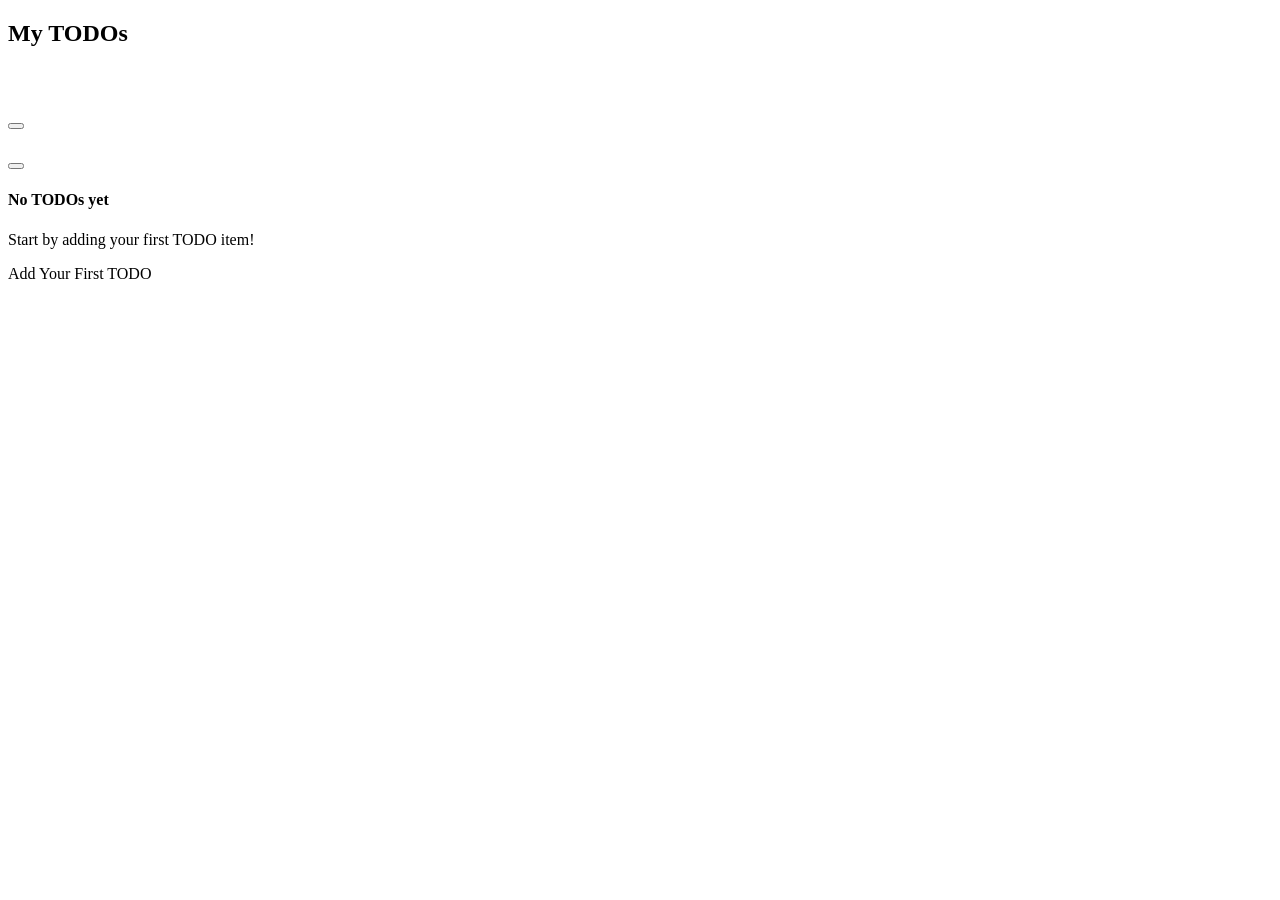
==== src/main/resources/templates/index.html @ a3a2a56b "Move created date to bottom-left corner of todo cards" ====
<!DOCTYPE html>
<html lang="en" xmlns:th="http://www.thymeleaf.org" th:replace="~{layout :: layout('TODO List', ~{::content})}">
<head>
    <title>TODO List</title>
</head>
<body>
    <div th:fragment="content">
            <div class="container my-5">
                <div class="row">
                    <div class="col-12">
                        <div class="d-flex justify-content-between align-items-center mb-4">
                            <h2 class="mb-0">My TODOs</h2>
                            <a th:href="@{/todo/new}" class="btn btn-primary rounded-circle" style="width: 45px; height: 45px; display: flex; align-items: center; justify-content: center;">
                                <i class="bi bi-plus fs-4"></i>
                            </a>
                        </div>
                        
                        <div class="row todo-grid" th:if="${!todos.isEmpty()}">
                            <div class="col-lg-6 col-md-12 mb-3" th:each="todo : ${todos}">
                                <div class="todo-card" th:classappend="${todo.completed ? 'completed' : ''}">
                                    <div class="todo-checkbox">
                                        <form th:action="@{/todo/{id}/toggle(id=${todo.id})}" method="post">
                                            <button type="submit" class="checkbox-button">
                                                <i class="bi" th:class="${todo.completed ? 'bi-check-square-fill' : 'bi-square'}"></i>
                                            </button>
                                        </form>
                                    </div>
                                    <div class="todo-content">
                                        <h5 class="todo-title" th:text="${todo.title}"></h5>
                                        <p class="todo-description" th:text="${todo.description != null && !todo.description.isEmpty() ? todo.description : ''}"></p>
                                    </div>
                                    <div class="todo-date-wrapper">
                                        <small class="todo-date" th:text="${#temporals.format(todo.createdAt, 'yyyy/MM/dd')}"></small>
                                    </div>
                                    <div class="todo-actions">
                                        <a th:href="@{/todo/{id}/edit(id=${todo.id})}" class="btn btn-sm btn-link text-primary p-1">
                                            <i class="bi bi-pencil"></i>
                                        </a>
                                        <form th:action="@{/todo/{id}/delete(id=${todo.id})}" method="post" class="d-inline">
                                            <button type="submit" class="btn btn-sm btn-link text-danger p-1" 
                                                    onclick="return confirm('Are you sure you want to delete this TODO?')">
                                                <i class="bi bi-trash"></i>
                                            </button>
                                        </form>
                                    </div>
                                </div>
                            </div>
                        </div>
                        
                        <div th:if="${todos.isEmpty()}" class="text-center py-5">
                            <div class="card shadow-sm">
                                <div class="card-body py-5">
                                    <i class="bi bi-inbox display-1 text-muted"></i>
                                    <h4 class="mt-3 text-muted">No TODOs yet</h4>
                                    <p class="text-muted">Start by adding your first TODO item!</p>
                                    <a th:href="@{/todo/new}" class="btn btn-primary btn-lg mt-3">
                                        <i class="bi bi-plus-circle"></i> Add Your First TODO
                                    </a>
                                </div>
                            </div>
                        </div>
                    </div>
                </div>
            </div>
        </div>
    </div>
</body>
</html>
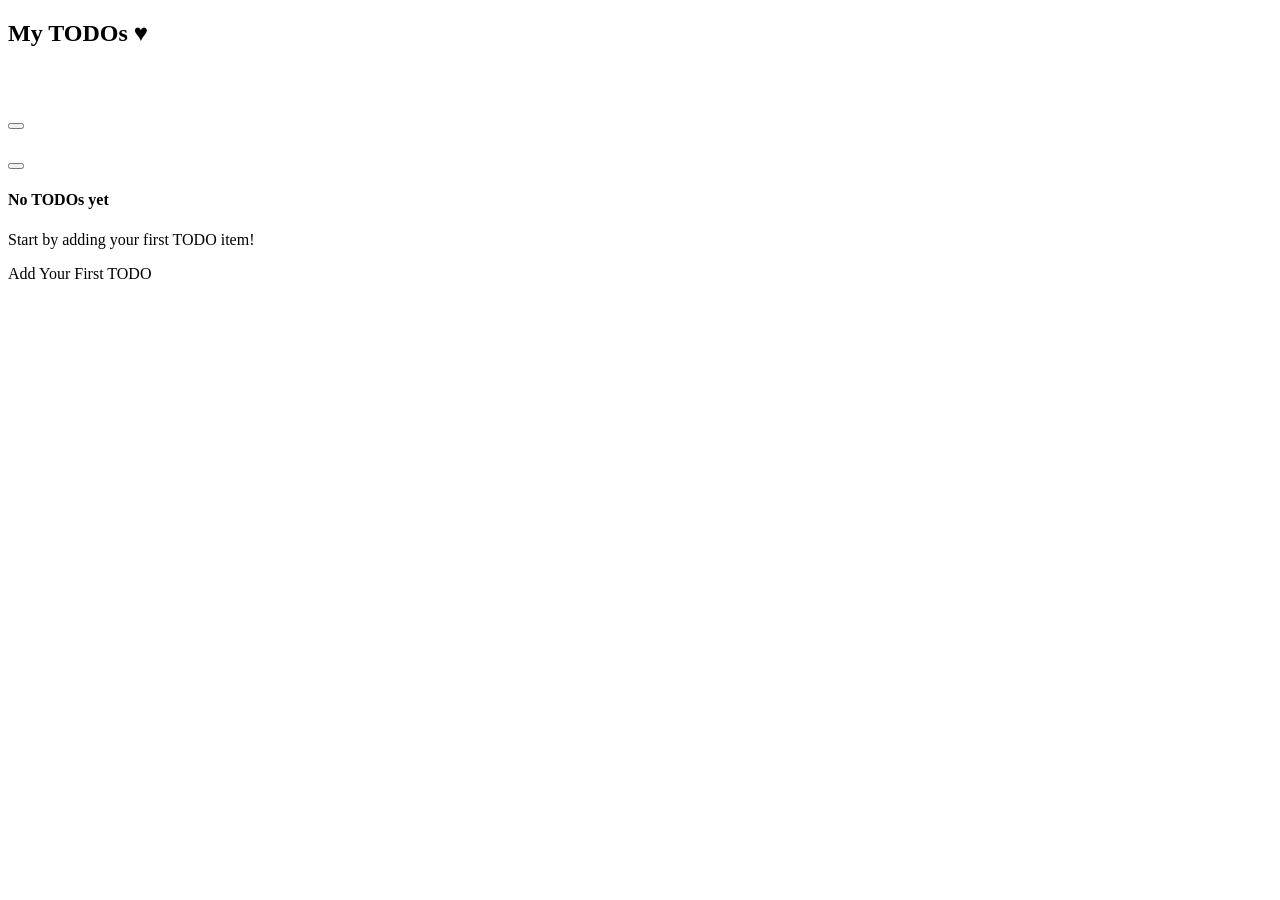
==== commit 9c16191b: "Add heart icon to title based on todo-list-mockup-004.png - Add black heart (♥) icon next to "My TOD" ====
--- a/src/main/resources/templates/index.html
+++ b/src/main/resources/templates/index.html
@@ -9,7 +9,7 @@
                 <div class="row">
                     <div class="col-12">
                         <div class="d-flex justify-content-between align-items-center mb-4">
-                            <h2 class="mb-0">My TODOs</h2>
+                            <h2 class="mb-0">My TODOs <span class="heart-icon">♥</span></h2>
                             <a th:href="@{/todo/new}" class="btn btn-primary rounded-circle" style="width: 45px; height: 45px; display: flex; align-items: center; justify-content: center;">
                                 <i class="bi bi-plus fs-4"></i>
                             </a>
